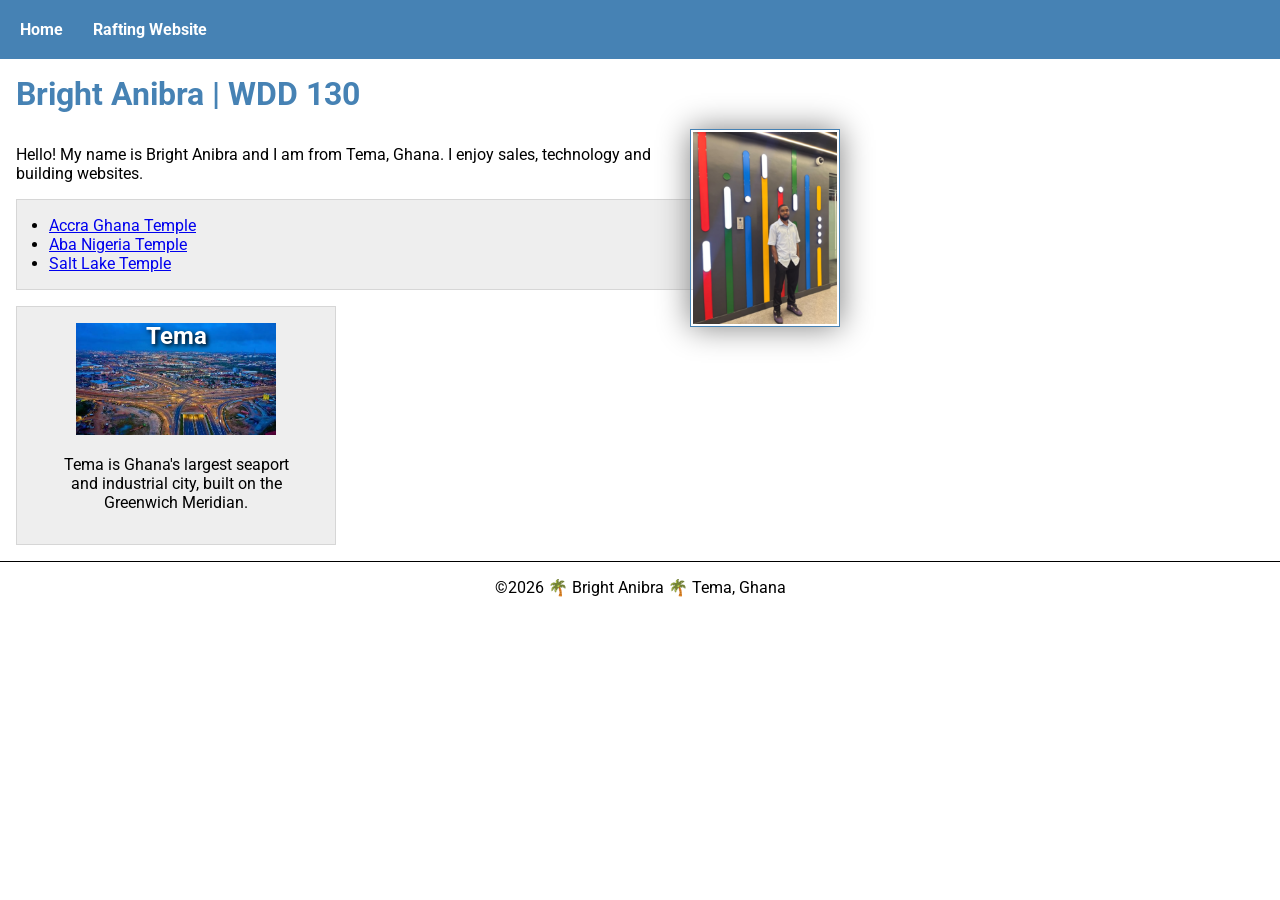
==== index.html @ 55cc27ef "updated" ====
<!DOCTYPE html>
<html lang="en">

<head>
    <meta charset="UTF-8">
    <meta name="viewport" content="width=device-width, initial-scale=1.0">
    <title>Bright Anibra | WDD 130</title>
    <meta name="description" content="Bright Anibra's BYU-Idaho WDD 130 course home page">
    <meta name="author" content="Bright Anibra">
    <link rel="stylesheet" href="styles/styles.css">
    <link rel="preconnect" href="https://fonts.googleapis.com">
    <link rel="preconnect" href="https://fonts.gstatic.com" crossorigin>
    <link href="https://fonts.googleapis.com/css2?family=Roboto:wght@400;700&display=swap"
      rel="stylesheet">
</head>

<body>
    <header>
        <nav>
            <a href="#">Home</a>
            <a href="wwr/">Rafting Website</a>
        </nav>
    </header>
    <main>
        <h1>Bright Anibra | WDD 130</h1>
        <img src="images/profile.png" alt="Bright Anibra" width="200">
        <p>Hello! My name is Bright Anibra and I am from Tema, Ghana. I enjoy sales, technology and
            building websites.</p>
        <ul class="box indent">
            <li><a href="https://www.churchofjesuschrist.org/temples/details/accra-ghana-temple"
                  target="_blank">Accra Ghana Temple</a></li>
            <li><a href="https://www.churchofjesuschrist.org/temples/details/aba-nigeria-temple"
                  target="_blank">Aba Nigeria Temple</a></li>
            <li><a href="https://www.churchofjesuschrist.org/temples/details/salt-lake-temple"
                  target="_blank">Salt Lake Temple</a></li>
        </ul>
    </main>
    <aside class="box">
        <h2>Tema</h2>
        <img src="images/tema.jpg" alt="Tema Ghana landscape" width="200">
        <p>Tema is Ghana's largest seaport and industrial city, built on the Greenwich Meridian.</p>
    </aside>
    <footer>
        <p>©2026 🌴 Bright Anibra 🌴 Tema, Ghana</p>
    </footer>
</body>

</html>
---- styles/styles.css ----
* {
    margin: 0;
    padding: 0;
    box-sizing: border-box;
}

body {
    font-size: 16px;
    font-family: Roboto, Arial, sans-serif;
}

nav {
    background-color: steelblue;
    padding: 10px;
    display: flex;
    gap: 10px;
}

nav a {
    color: white;
    padding: 10px;
    display: block;
    text-decoration: none;
    font-weight: 700;
}

h1 {
    color: steelblue;
    padding: 1rem;
}

main {
    max-width: 840px;
}

main img {
    width: 150px;
    height: auto;
    border: 1px solid steelblue;
    padding: 2px;
    box-shadow: 0 0 30px gray;
    float: right;
    margin: 0 0 1rem 1rem;
}

p {
    margin: 1rem;
    padding: 0;
}

aside {
    width: 20em;
    margin: 1em;
    border: 1px solid rgba(0, 0, 0, 0.2);
    padding: 1em;
    background-color: #eee;
    color: #333;
    text-align: center;
    position: relative;
}

aside img {
    width: 200px;
    height: auto;
}

aside h2 {
    position: absolute;
    top: 15px;
    left: 0;
    right: 0;
    text-align: center;
    color: white;
    text-shadow: 2px 2px 4px #000;
}

footer {
    margin-top: 1em;
    border-top: 1px solid #000;
    text-align: center;
}

/* Class Selectors */
.box {
    margin: 1rem;
    border: 1px solid rgba(0, 0, 0, 0.1);
    padding: 1rem;
    background-color: #eee;
    color: #000;
}

.indent {
    padding-left: 2rem;
}
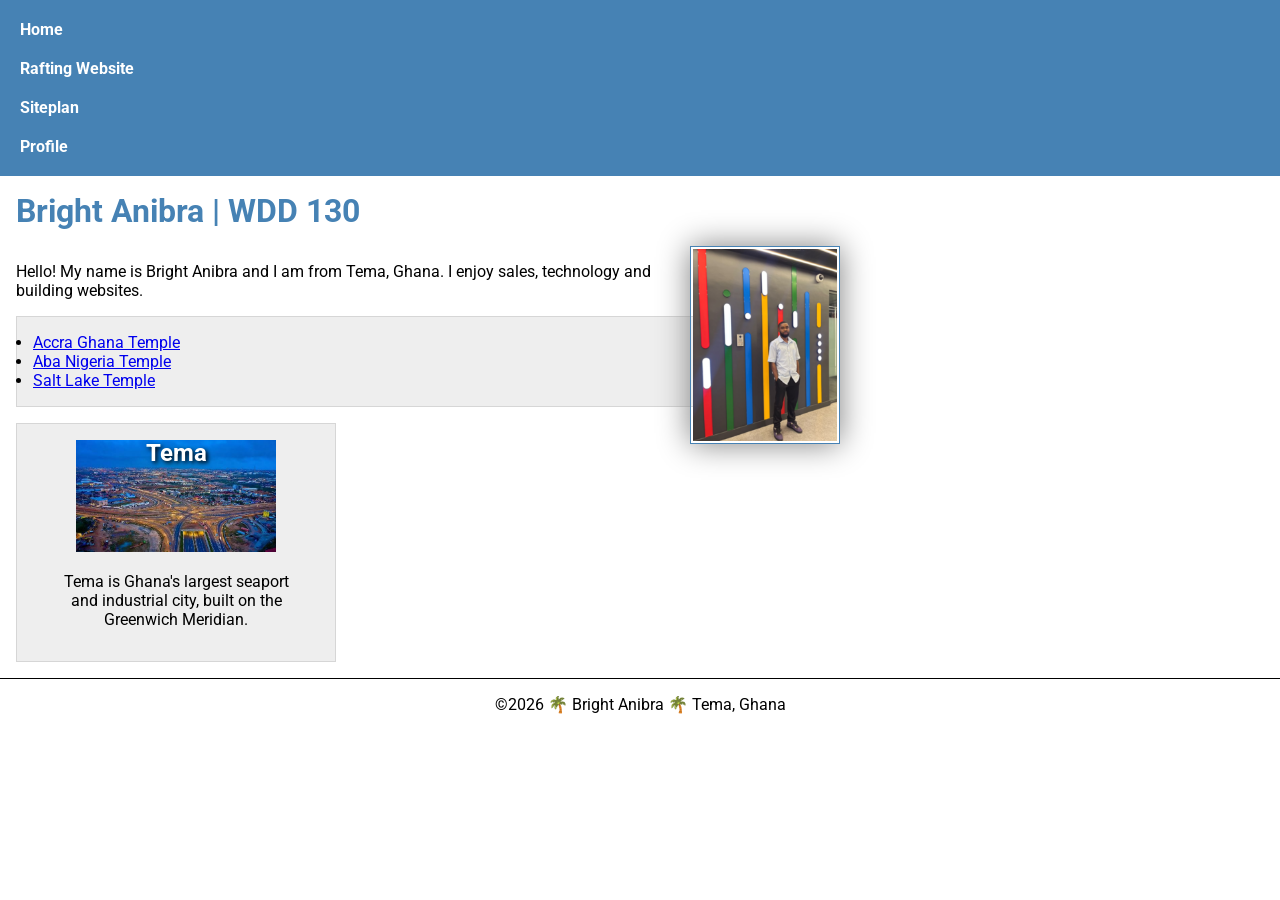
==== commit 8fea2182: "Rafting website" ====
--- a/index.html
+++ b/index.html
@@ -7,6 +7,7 @@
     <title>Bright Anibra | WDD 130</title>
     <meta name="description" content="Bright Anibra's BYU-Idaho WDD 130 course home page">
     <meta name="author" content="Bright Anibra">
+
     <link rel="stylesheet" href="styles/styles.css">
     <link rel="preconnect" href="https://fonts.googleapis.com">
     <link rel="preconnect" href="https://fonts.gstatic.com" crossorigin>
@@ -17,13 +18,18 @@
 <body>
     <header>
         <nav>
-            <a href="#">Home</a>
-            <a href="wwr/">Rafting Website</a>
+            <a href="index.html">Home</a>
+            <a href="wwr/about.html">Rafting Website</a>
+            <a href="#">Siteplan</a>
+            <a href="https//linkedin.com">Profile</a>
+
+
         </nav>
     </header>
     <main>
         <h1>Bright Anibra | WDD 130</h1>
         <img src="images/profile.png" alt="Bright Anibra" width="200">
+
         <p>Hello! My name is Bright Anibra and I am from Tema, Ghana. I enjoy sales, technology and
             building websites.</p>
         <ul class="box indent">
--- a/styles/styles.css
+++ b/styles/styles.css
@@ -12,7 +12,7 @@
 nav {
     background-color: steelblue;
     padding: 10px;
-    display: flex;
+    display: block;
     gap: 10px;
 }
 
@@ -90,5 +90,5 @@
 }
 
 .indent {
-    padding-left: 2rem;
+    padding-left: 1rem;
 }
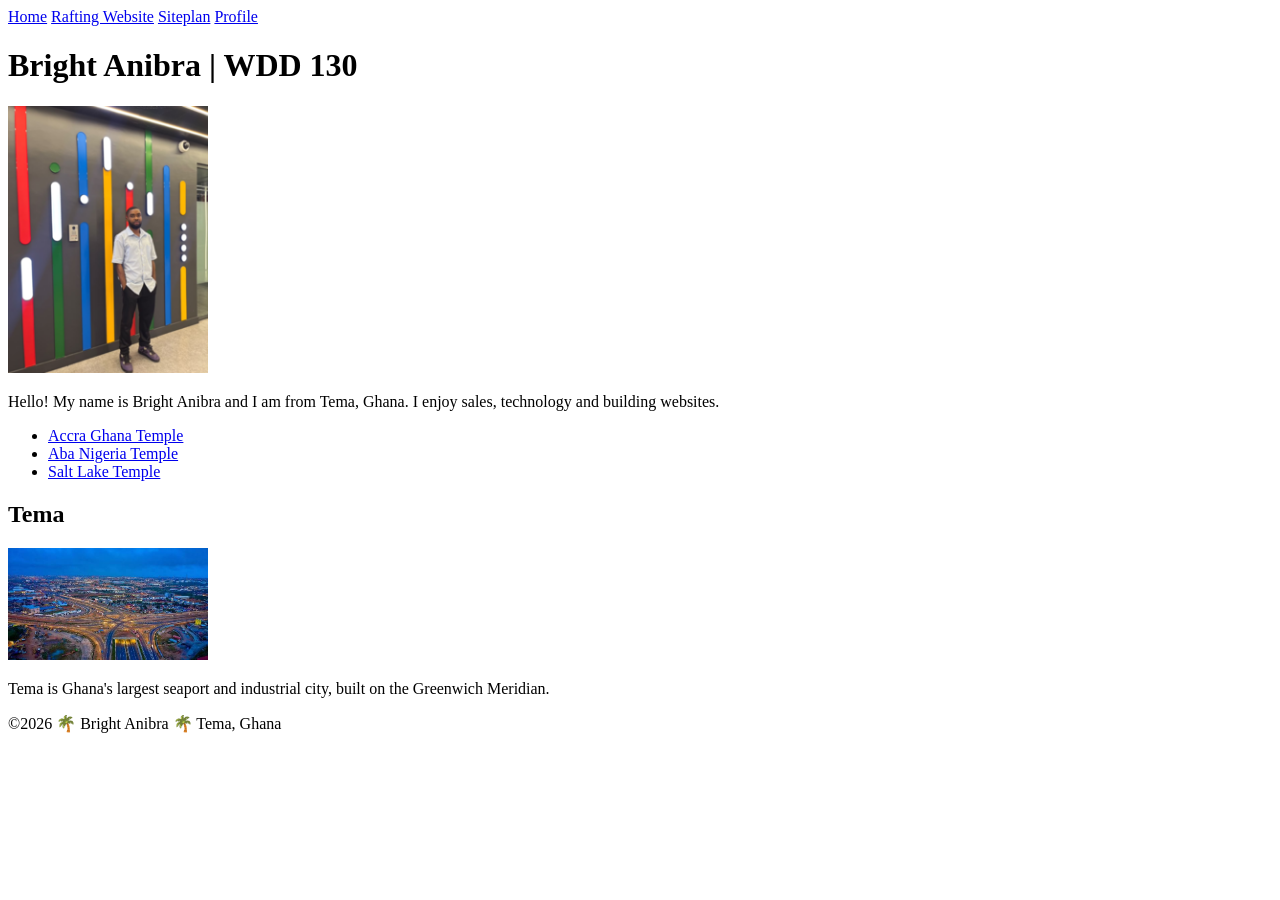
==== commit dc6ca787: "updated" ====
--- a/index.html
+++ b/index.html
@@ -8,7 +8,8 @@
     <meta name="description" content="Bright Anibra's BYU-Idaho WDD 130 course home page">
     <meta name="author" content="Bright Anibra">
 
-    <link rel="stylesheet" href="styles/styles.css">
+    <link rel="stylesheet" href="styles/styles.222qcss">
+
     <link rel="preconnect" href="https://fonts.googleapis.com">
     <link rel="preconnect" href="https://fonts.gstatic.com" crossorigin>
     <link href="https://fonts.googleapis.com/css2?family=Roboto:wght@400;700&display=swap"
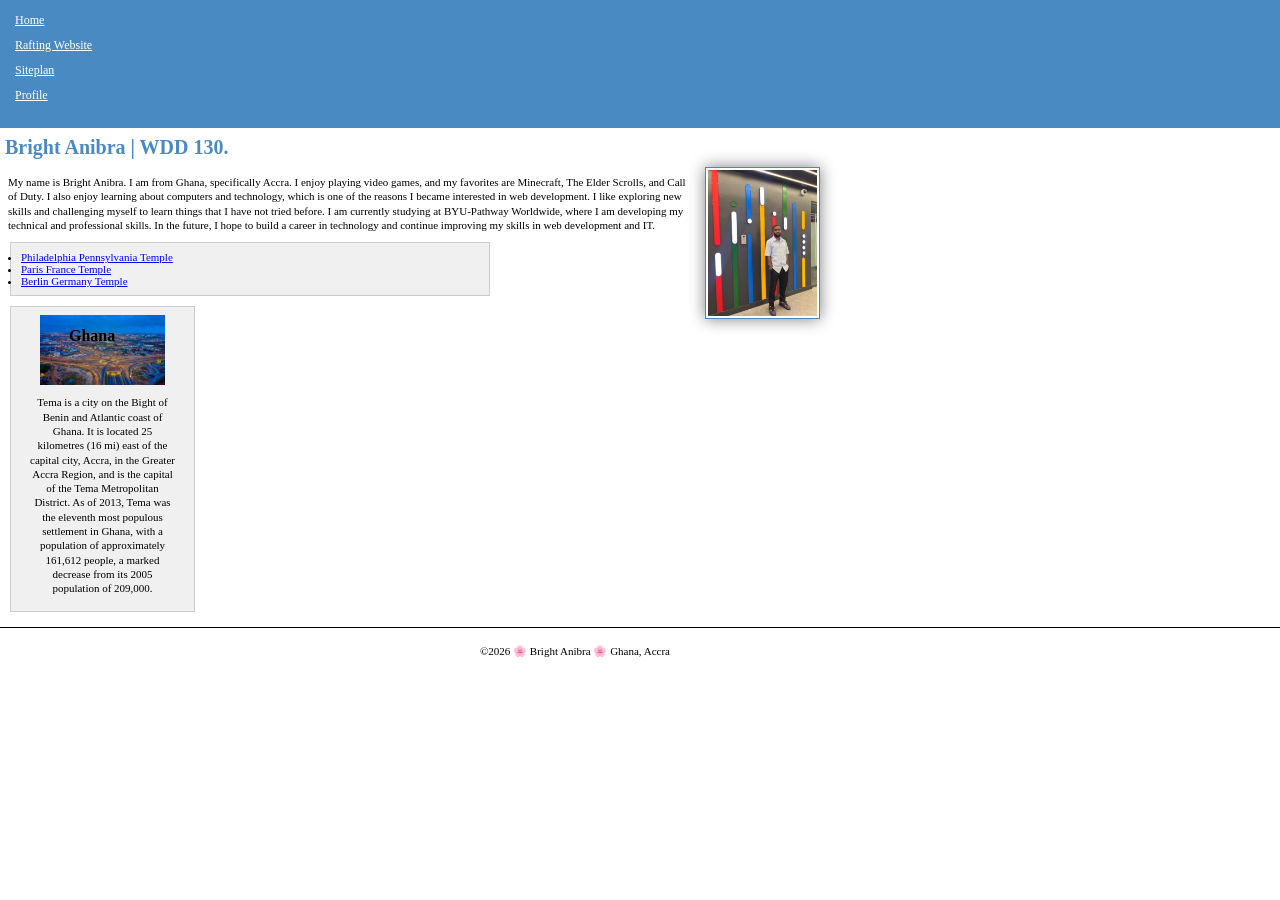
==== commit 56ac1cc2: "update" ====
--- a/index.html
+++ b/index.html
@@ -1,54 +1,55 @@
 <!DOCTYPE html>
-<html lang="en">
+<html lang="en-US">
 
 <head>
     <meta charset="UTF-8">
     <meta name="viewport" content="width=device-width, initial-scale=1.0">
     <title>Bright Anibra | WDD 130</title>
-    <meta name="description" content="Bright Anibra's BYU-Idaho WDD 130 course home page">
-    <meta name="author" content="Bright Anibra">
-
-    <link rel="stylesheet" href="styles/styles.222qcss">
-
-    <link rel="preconnect" href="https://fonts.googleapis.com">
-    <link rel="preconnect" href="https://fonts.gstatic.com" crossorigin>
-    <link href="https://fonts.googleapis.com/css2?family=Roboto:wght@400;700&display=swap"
-      rel="stylesheet">
+    <meta name="description" content="Amoah Hubert Abedi WDD130 homepage">
+    <meta name="author" content="Amoah Hubert Abedi">
+    <link rel="stylesheet" href="styles/styles.css">
 </head>
 
 <body>
     <header>
         <nav>
-            <a href="index.html">Home</a>
+            <a href="#">Home</a>
             <a href="wwr/about.html">Rafting Website</a>
             <a href="#">Siteplan</a>
-            <a href="https//linkedin.com">Profile</a>
-
-
+            <a href="#">Profile</a>
         </nav>
     </header>
     <main>
-        <h1>Bright Anibra | WDD 130</h1>
-        <img src="images/profile.png" alt="Bright Anibra" width="200">
-
-        <p>Hello! My name is Bright Anibra and I am from Tema, Ghana. I enjoy sales, technology and
-            building websites.</p>
-        <ul class="box indent">
-            <li><a href="https://www.churchofjesuschrist.org/temples/details/accra-ghana-temple"
-                  target="_blank">Accra Ghana Temple</a></li>
-            <li><a href="https://www.churchofjesuschrist.org/temples/details/aba-nigeria-temple"
-                  target="_blank">Aba Nigeria Temple</a></li>
-            <li><a href="https://www.churchofjesuschrist.org/temples/details/salt-lake-temple"
-                  target="_blank">Salt Lake Temple</a></li>
+        <h1>Bright Anibra | WDD 130.</h1>
+        <img src="images/profile.png" alt="Hello, my name is Hubert Amoah">
+        <p>My name is Bright Anibra. I am from Ghana, specifically Accra. I
+            enjoy playing video games, and my favorites are Minecraft, The Elder Scrolls, and Call
+            of Duty. I also enjoy learning about computers and technology, which is one of the
+            reasons I became interested in web development. I like exploring new skills and
+            challenging myself to learn things that I have not tried before. I am currently studying
+            at BYU-Pathway Worldwide, where I am developing my technical and professional skills. In
+            the future, I hope to build a career in technology and continue improving my skills in
+            web development and IT.</p>
+        <ul class="box">
+            <li><a href="https://www.churchofjesuschrist.org/temples/details/philadelphia-pennsylvania-temple"
+                  target="_blank">Philadelphia Pennsylvania Temple</a></li>
+            <li><a href="https://www.churchofjesuschrist.org/temples/details/paris-france-temple"
+                  target="_blank">Paris France Temple</a></li>
+            <li><a href="https://www.churchofjesuschrist.org/temples/details/berlin-germany-temple"
+                  target="_blank">Berlin Germany Temple</a></li>
         </ul>
     </main>
     <aside class="box">
-        <h2>Tema</h2>
-        <img src="images/tema.jpg" alt="Tema Ghana landscape" width="200">
-        <p>Tema is Ghana's largest seaport and industrial city, built on the Greenwich Meridian.</p>
+        <h2>Ghana</h2>
+        <img src="images/tema.jpg" alt="Tema Ghana at night">
+        <p>Tema is a city on the Bight of Benin and Atlantic coast of Ghana. It is located 25
+            kilometres (16 mi) east of the capital city, Accra, in the Greater Accra Region, and is
+            the capital of the Tema Metropolitan District. As of 2013, Tema was the eleventh most
+            populous settlement in Ghana, with a population of approximately 161,612 people, a
+            marked decrease from its 2005 population of 209,000.</p>
     </aside>
     <footer>
-        <p>©2026 🌴 Bright Anibra 🌴 Tema, Ghana</p>
+        <p>©2026 🌸 Bright Anibra 🌸 Ghana, Accra</p>
     </footer>
 </body>
 
--- a/styles/styles.css
+++ b/styles/styles.css
@@ -0,0 +1,84 @@
+* {
+    margin: 0;
+    padding: 0;
+    box-sizing: border-box;
+}
+
+nav {
+    background-color: #4a8ac2;
+    padding: 8px 10px 20px 10px;
+}
+
+nav a {
+    color: white;
+    display: block;
+    padding: 5px;
+    font-size: 12px;
+}
+
+main {
+    max-width: 840px;
+}
+
+h1 {
+    color: #4a8ac2;
+    font-size: 20px;
+    padding: 8px 5px;
+}
+
+main img {
+    width: 115px;
+    height: auto;
+    border: 1px solid #4a8ac2;
+    padding: 2px;
+    box-shadow: 0 0 15px gray;
+    float: right;
+    margin: 0 20px 0 10px;
+}
+
+p {
+    margin: 8px;
+    font-size: 11px;
+    line-height: 1.3;
+}
+
+.box {
+    margin: 10px;
+    border: 1px solid rgba(0, 0, 0, 0.15);
+    padding: 8px 10px;
+    background-color: #f0f0f0;
+    color: #000;
+    font-size: 11px;
+}
+
+ul.box {
+    width: 480px;
+}
+
+aside {
+    width: 185px;
+    text-align: center;
+    position: relative;
+}
+
+aside img {
+    width: 125px;
+    height: auto;
+}
+
+aside h2 {
+    position: absolute;
+    top: 20px;
+    left: 58px;
+    color: black;
+    font-size: 16px;
+}
+
+footer {
+    margin-top: 15px;
+    border-top: 1px solid black;
+    text-align: right;
+    padding: 8px 130px 20px 0;
+    font-size: 11px;
+    text-align: center;
+}
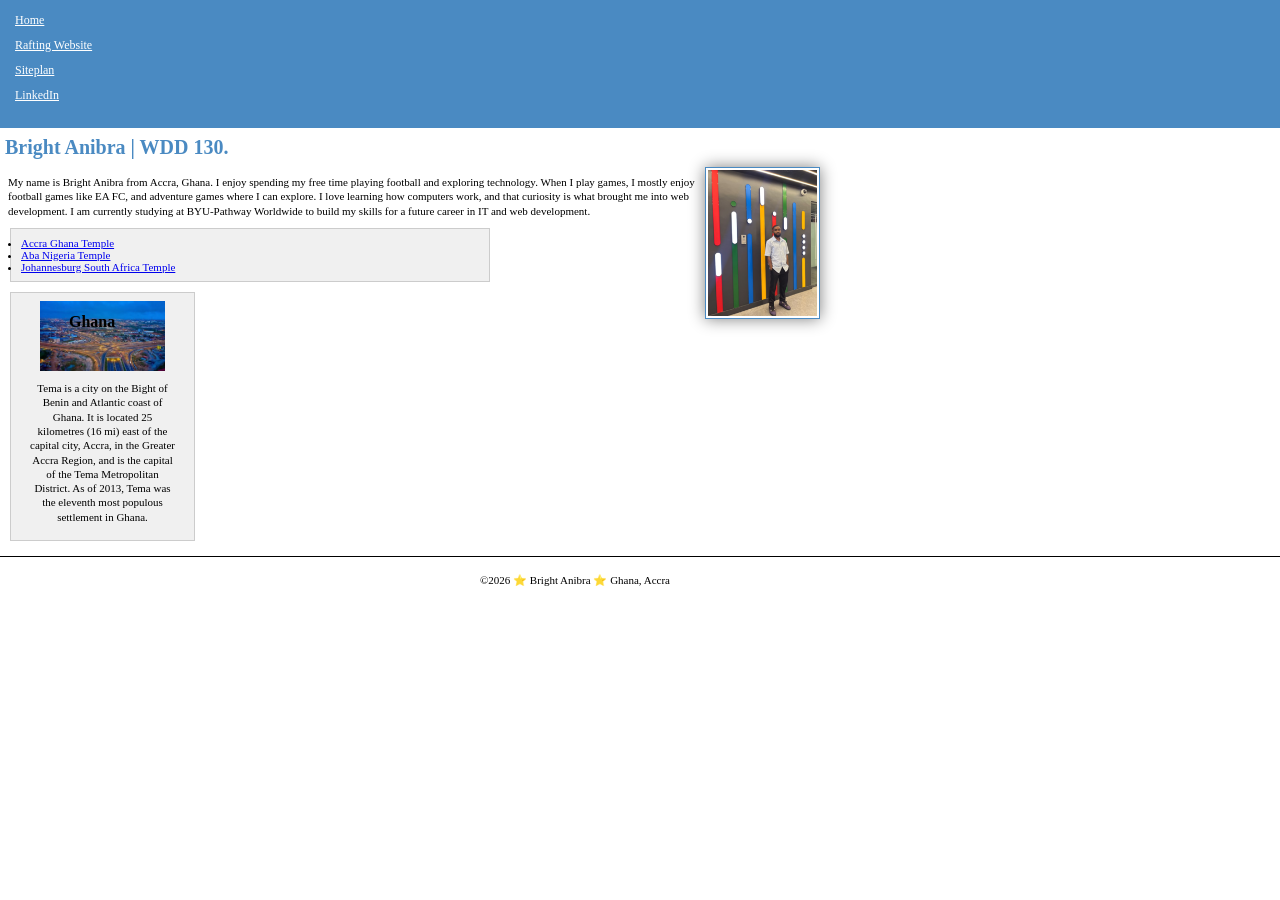
==== commit 89c89fb4: "updated" ====
--- a/index.html
+++ b/index.html
@@ -5,8 +5,8 @@
     <meta charset="UTF-8">
     <meta name="viewport" content="width=device-width, initial-scale=1.0">
     <title>Bright Anibra | WDD 130</title>
-    <meta name="description" content="Amoah Hubert Abedi WDD130 homepage">
-    <meta name="author" content="Amoah Hubert Abedi">
+    <meta name="description" content="Bright Anibra WDD130 homepage">
+    <meta name="author" content="Bright Anibra">
     <link rel="stylesheet" href="styles/styles.css">
 </head>
 
@@ -16,27 +16,33 @@
             <a href="#">Home</a>
             <a href="wwr/about.html">Rafting Website</a>
             <a href="#">Siteplan</a>
-            <a href="#">Profile</a>
+            <a href="#">LinkedIn</a>
         </nav>
     </header>
     <main>
         <h1>Bright Anibra | WDD 130.</h1>
-        <img src="images/profile.png" alt="Hello, my name is Hubert Amoah">
-        <p>My name is Bright Anibra. I am from Ghana, specifically Accra. I
-            enjoy playing video games, and my favorites are Minecraft, The Elder Scrolls, and Call
-            of Duty. I also enjoy learning about computers and technology, which is one of the
-            reasons I became interested in web development. I like exploring new skills and
-            challenging myself to learn things that I have not tried before. I am currently studying
-            at BYU-Pathway Worldwide, where I am developing my technical and professional skills. In
-            the future, I hope to build a career in technology and continue improving my skills in
-            web development and IT.</p>
+        <img src="images/profile.png" alt="Hello, my name is Bright Anibra">
+        <p>
+            My name is Bright Anibra from Accra, Ghana. I enjoy spending my free time playing
+            football
+            and exploring technology. When I play games, I mostly enjoy football games like EA FC,
+            and
+            adventure
+            games where I can explore. I love learning how computers work, and that curiosity is
+            what
+            brought me
+            into web development. I am currently studying at BYU-Pathway Worldwide to build my
+            skills for a
+            future
+            career in IT and web development.
+        </p>
         <ul class="box">
             <li><a href="https://www.churchofjesuschrist.org/temples/details/philadelphia-pennsylvania-temple"
-                  target="_blank">Philadelphia Pennsylvania Temple</a></li>
+                  target="_blank">Accra Ghana Temple</a></li>
             <li><a href="https://www.churchofjesuschrist.org/temples/details/paris-france-temple"
-                  target="_blank">Paris France Temple</a></li>
+                  target="_blank">Aba Nigeria Temple</a></li>
             <li><a href="https://www.churchofjesuschrist.org/temples/details/berlin-germany-temple"
-                  target="_blank">Berlin Germany Temple</a></li>
+                  target="_blank">Johannesburg South Africa Temple</a></li>
         </ul>
     </main>
     <aside class="box">
@@ -45,11 +51,10 @@
         <p>Tema is a city on the Bight of Benin and Atlantic coast of Ghana. It is located 25
             kilometres (16 mi) east of the capital city, Accra, in the Greater Accra Region, and is
             the capital of the Tema Metropolitan District. As of 2013, Tema was the eleventh most
-            populous settlement in Ghana, with a population of approximately 161,612 people, a
-            marked decrease from its 2005 population of 209,000.</p>
+            populous settlement in Ghana.</p>
     </aside>
     <footer>
-        <p>©2026 🌸 Bright Anibra 🌸 Ghana, Accra</p>
+        <p>©2026 ⭐ Bright Anibra ⭐ Ghana, Accra</p>
     </footer>
 </body>
 
